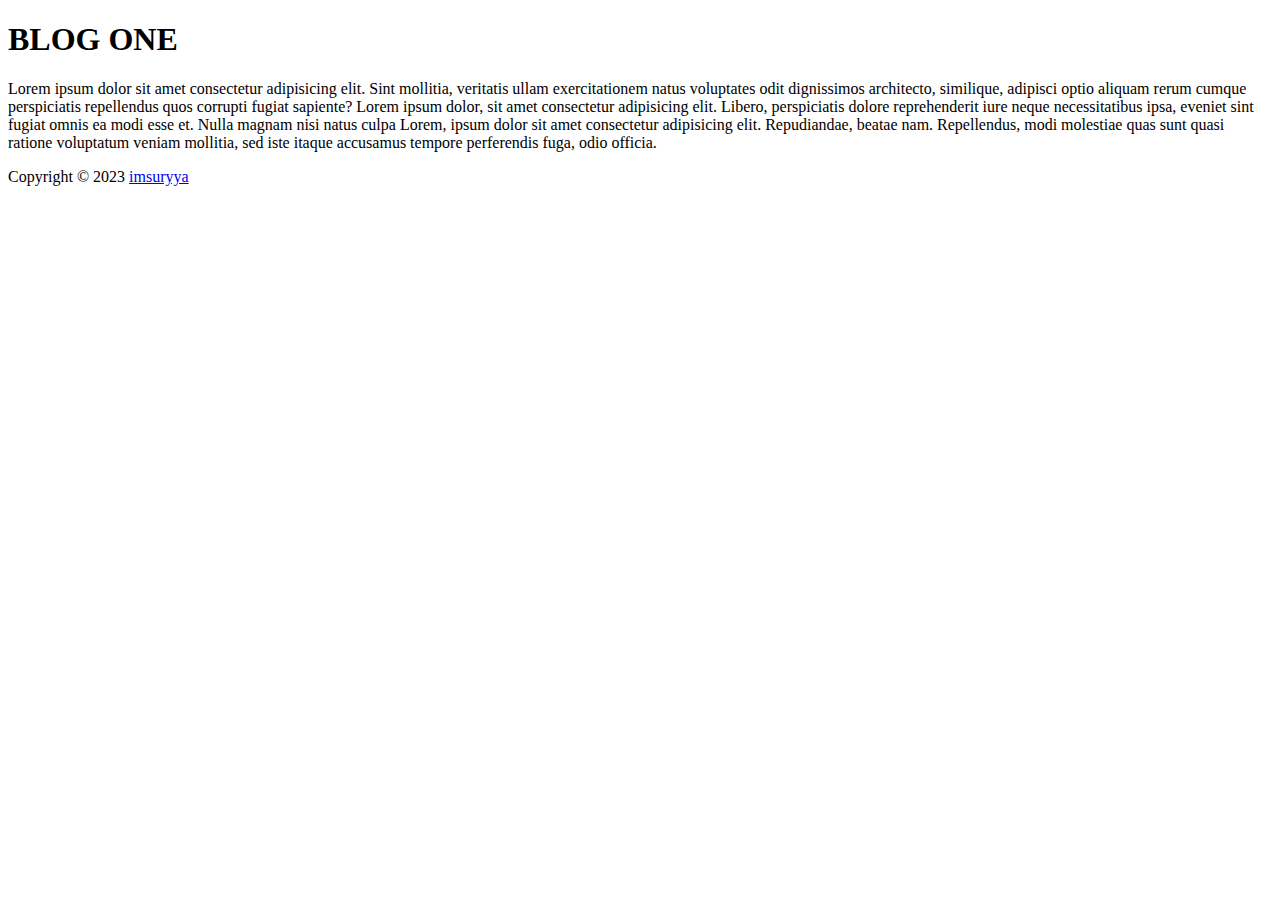
==== blogone/blogone.html @ fb953aed "changes" ====
<!DOCTYPE html>
<html lang="en">
<head>
    <meta charset="UTF-8">
    <meta name="viewport" content="width=device-width, initial-scale=1.0">
    <title>PROJ1</title>
    <link rel="stylesheet" href="#">
</head>
<body>
    <header>
        <h1>BLOG ONE</h1>
    </header>
    <section>
        <article>
            Lorem ipsum dolor sit amet consectetur adipisicing elit. Sint mollitia, veritatis ullam exercitationem natus voluptates odit dignissimos architecto, similique, adipisci optio aliquam rerum cumque perspiciatis repellendus quos corrupti fugiat sapiente? Lorem ipsum dolor, sit amet consectetur adipisicing elit. Libero, perspiciatis dolore reprehenderit iure neque necessitatibus ipsa, eveniet sint fugiat omnis ea modi esse et. Nulla magnam nisi natus culpa Lorem, ipsum dolor sit amet consectetur adipisicing elit. Repudiandae, beatae nam. Repellendus, modi molestiae quas sunt quasi ratione voluptatum veniam mollitia, sed iste itaque accusamus tempore perferendis fuga, odio officia.
        </article>
    </section>
</body>
<footer>
    <p>Copyright &copy; 2023 <a href="https://github.com/imsuryya" id="myname">imsuryya</a></p>
</footer>
</html>
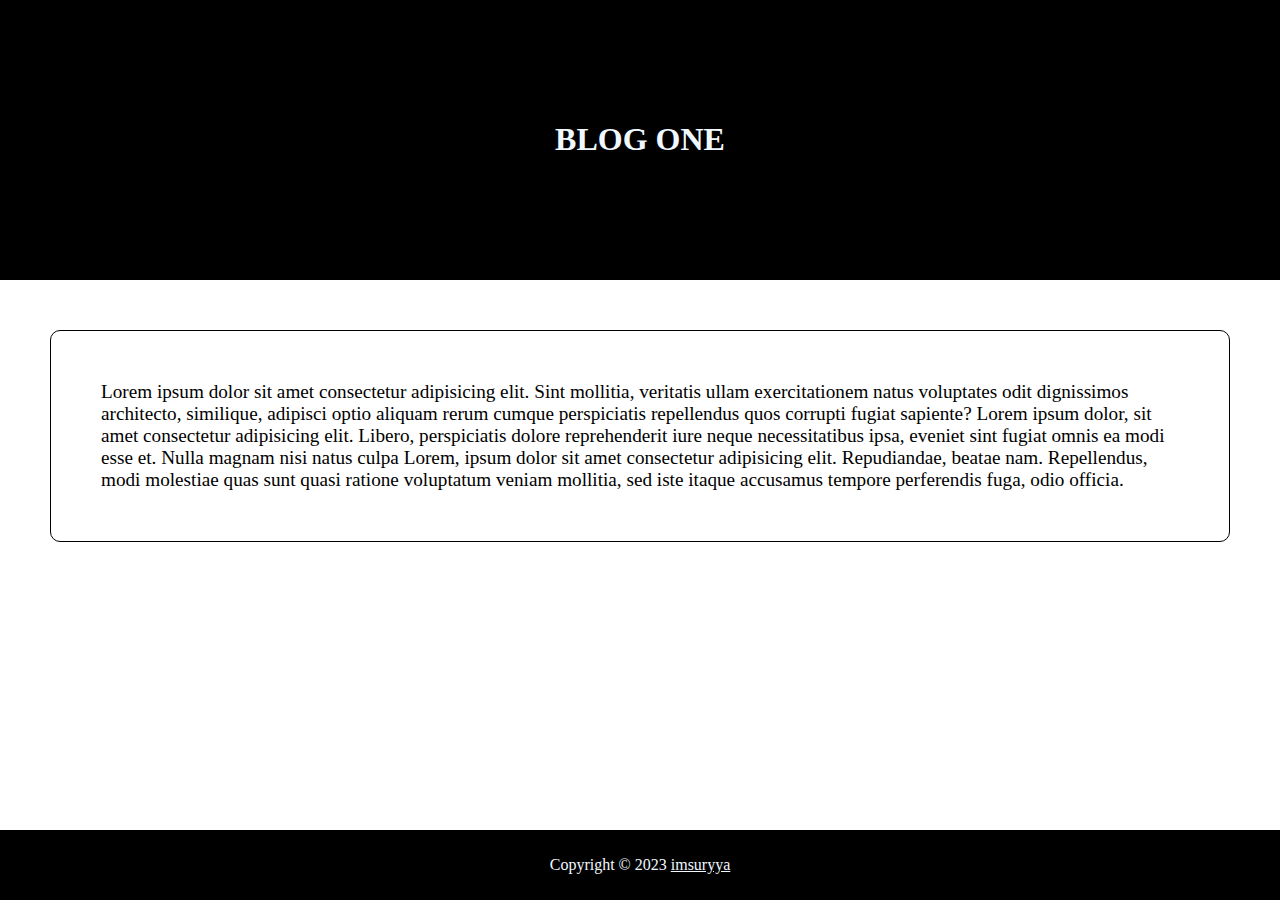
==== commit f6650979: "changes" ====
--- a/blogone/blogone.html
+++ b/blogone/blogone.html
@@ -3,20 +3,20 @@
 <head>
     <meta charset="UTF-8">
     <meta name="viewport" content="width=device-width, initial-scale=1.0">
-    <title>PROJ1</title>
-    <link rel="stylesheet" href="#">
+    <title>BLOG ONE</title>
+    <link rel="stylesheet" href="blogone.css">
 </head>
 <body>
-    <header>
+    <header id="main-header">
         <h1>BLOG ONE</h1>
     </header>
     <section>
-        <article>
+        <article id="b1">
             Lorem ipsum dolor sit amet consectetur adipisicing elit. Sint mollitia, veritatis ullam exercitationem natus voluptates odit dignissimos architecto, similique, adipisci optio aliquam rerum cumque perspiciatis repellendus quos corrupti fugiat sapiente? Lorem ipsum dolor, sit amet consectetur adipisicing elit. Libero, perspiciatis dolore reprehenderit iure neque necessitatibus ipsa, eveniet sint fugiat omnis ea modi esse et. Nulla magnam nisi natus culpa Lorem, ipsum dolor sit amet consectetur adipisicing elit. Repudiandae, beatae nam. Repellendus, modi molestiae quas sunt quasi ratione voluptatum veniam mollitia, sed iste itaque accusamus tempore perferendis fuga, odio officia.
         </article>
     </section>
 </body>
-<footer>
+<footer id="main-footer">
     <p>Copyright &copy; 2023 <a href="https://github.com/imsuryya" id="myname">imsuryya</a></p>
 </footer>
 </html>--- a/blogone/blogone.css
+++ b/blogone/blogone.css
@@ -0,0 +1,36 @@
+body {
+    display: flex;
+    flex-direction: column;
+    min-height: 100vh;
+    margin: 0;
+}
+
+#main-header {
+    padding: 100px;
+    text-align: center;
+    background-color: black;
+    color: aliceblue;
+}
+
+#b1 {
+    padding: 50px;
+    font-size: larger;
+    border: solid 1px;
+    border-radius: 10px;
+    margin-block-start: 50px;
+    margin-inline-start: 50px;
+    margin-block-end: 20px;
+    margin-inline-end: 50px;
+}
+
+#main-footer {
+    text-align: center;
+    background-color: black;
+    color: aliceblue;
+    padding: 10px;
+    margin-top: auto;
+}
+
+#myname {
+    color: aliceblue;
+}
